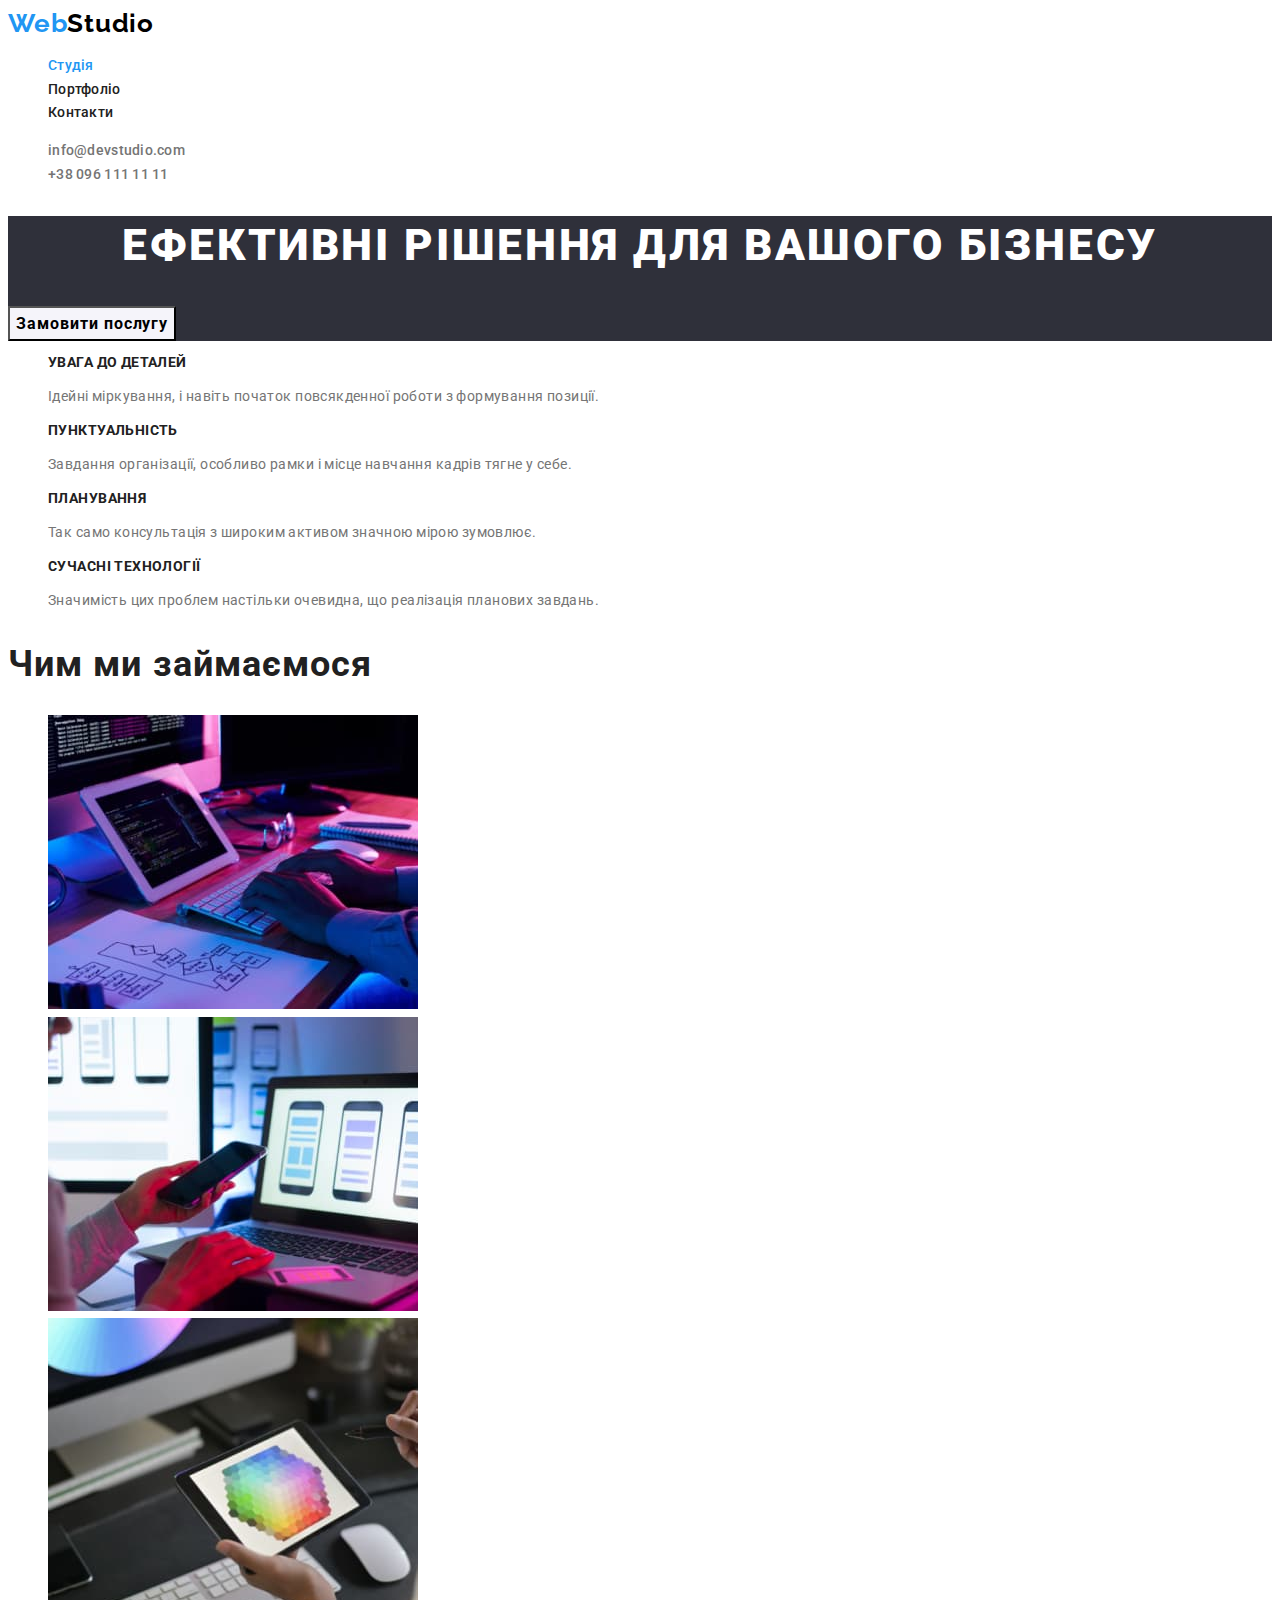
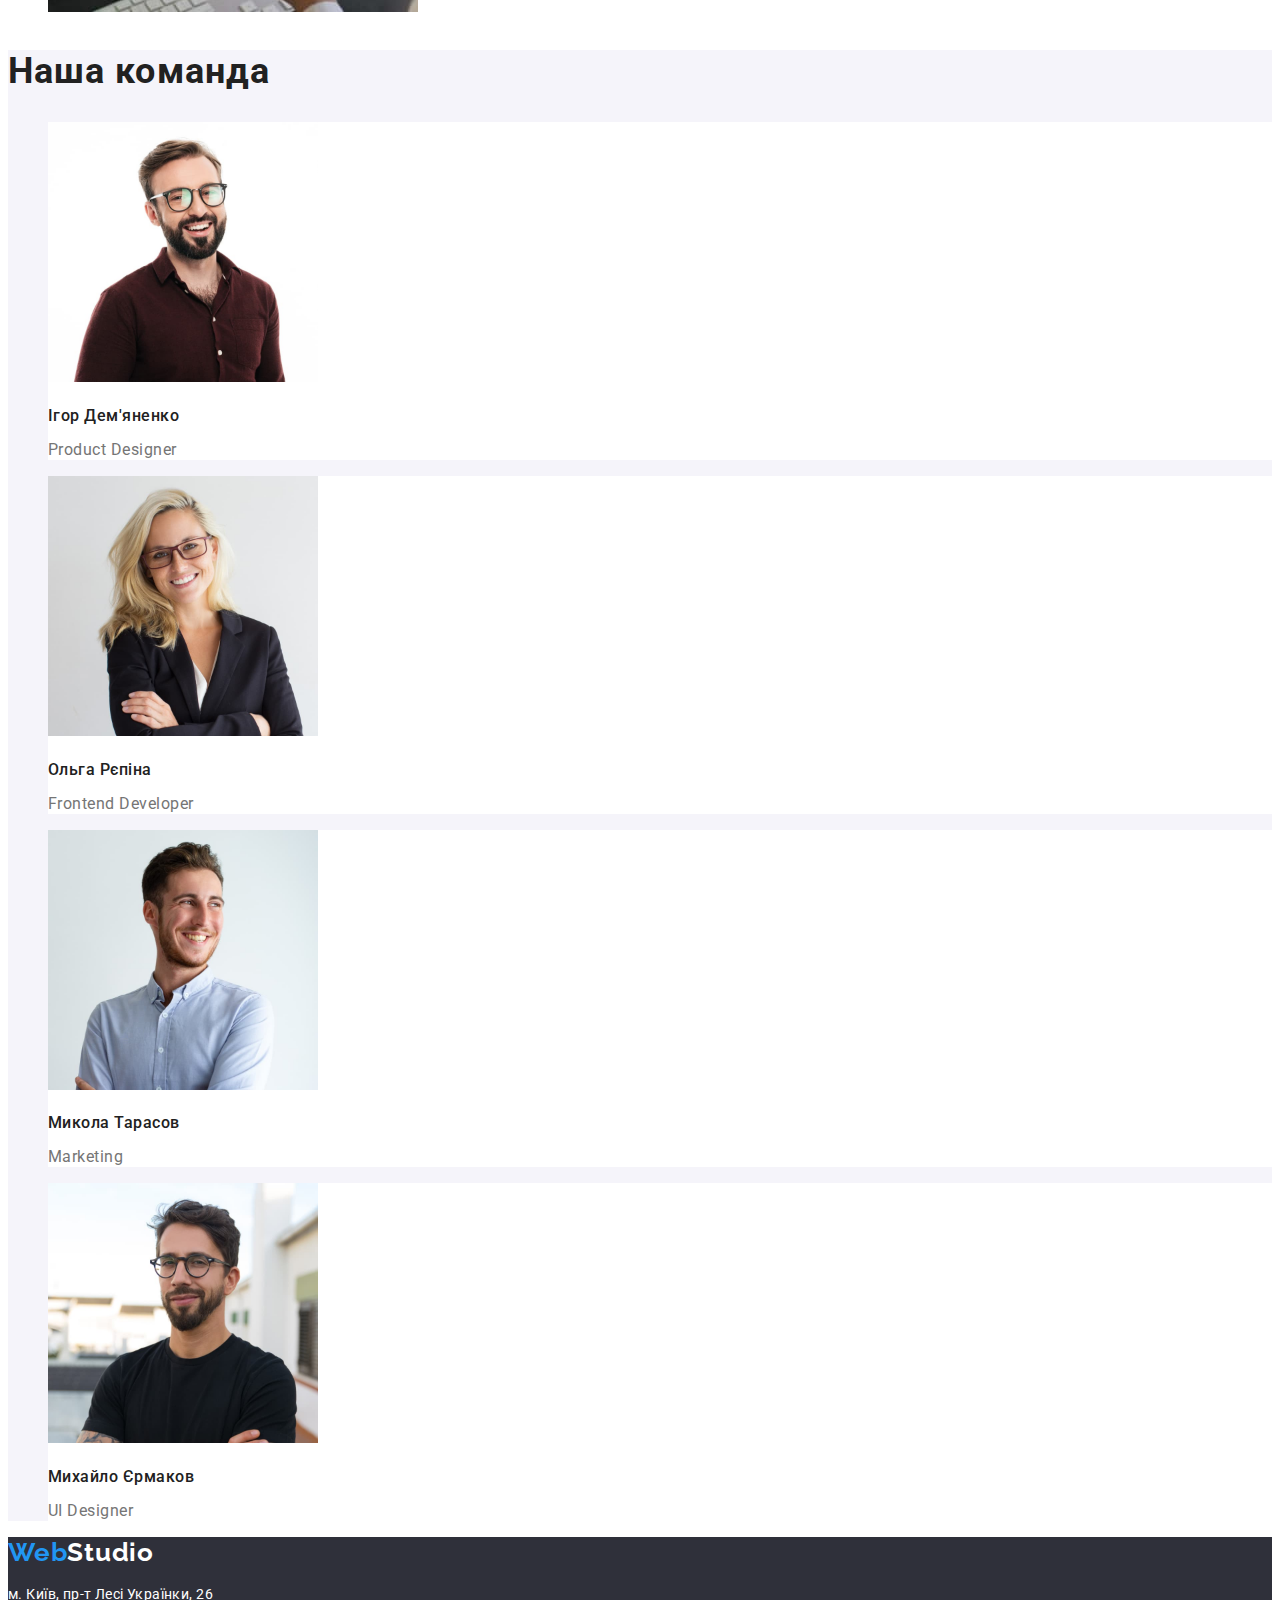
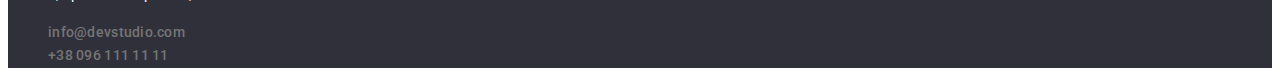
==== index.html @ d3dbfd9b "homework 2" ====
<!DOCTYPE html>
<html lang="uk">
<head>
    <meta charset="UTF-8">
    <meta http-equiv="X-UA-Compatible" content="IE=edge">
    <meta name="viewport" content="width=device-width, initial-scale=1.0">
    <title lang="en">WebStudio</title>
    <link rel="preconnect" href="https://fonts.googleapis.com">
    <link rel="preconnect" href="https://fonts.gstatic.com" crossorigin>
    <link href="https://fonts.googleapis.com/css2?family=Raleway:wght@700&family=Roboto:wght@400;500;700;900&display=swap"
        rel="stylesheet">
    <link rel="stylesheet" href="/css/styles.css">
</head>
<body>
   <header class="header">
    <!-- Logo -->
    <nav class="header-nav">
        <a class="logo" href="/"><span class="logo-web">Web</span><span class="logo-studio">Studio</span></a>
    <ul class="site-nav list">
        <li><a class="link current" href="./index.html">Студія</a></li>
        <li><a class="link" href="./portfolio.html">Портфоліо</a></li>
        <li><a class="link" href="#">Контакти</a></li>
    </ul>
    </nav>
    <ul class="list">
        <li><a class="link-contact" href="mailto:">info@devstudio.com</a></li>
        <li><a  class="link-contact" href="tel:+380961111111">+38 096 111 11 11</a></li>
    </ul>
   </header> 
   <main>
    <!-- Hero -->
    <section class="hero">
        <h1 class="hero-title"> Ефективні рішення для вашого бізнесу</h1>
        <button class="hero-btn btn" type="button">Замовити послугу</button>
    </section>
    <!-- About us -->
    <section class="futures">
        <!--Добавив цей тег спеціально як у відео у Репети-->
        <h2 class="work-spec">Особливості нашої роботи</h2> 
        <ul class="list">
            <li class="futures-list">
                <h3 class="futures-title">УВАГА ДО ДЕТАЛЕЙ</h3>
                <p>Ідейні міркування, і навіть початок повсякденної роботи з формування позиції.</p>
            </li>
            <li class="futures-list">
                <h3 class="futures-title">ПУНКТУАЛЬНІСТЬ</h3>
                <p>Завдання організації, особливо рамки і місце навчання кадрів тягне у себе.</p>
            </li>
            <li class="futures-list">
                <h3 class="futures-title">ПЛАНУВАННЯ</h3>
                <p>Так само консультація з широким активом значною мірою зумовлює.</p>
            </li>
            <li class="futures-list">
                <h3 class="futures-title">СУЧАСНІ ТЕХНОЛОГІЇ</h3>
                <p>Значимість цих проблем настільки очевидна, що реалізація планових завдань.</p>
            </li>
        </ul>
    </section>
    <section class="about">
        <h2 class="about-title">Чим ми займаємося</h2>
        <ul class="list">
            <li><img src="./images/example3.jpg" alt="працівник працює одночасно на планшеті і компютері" width="370"></li>
            <li><img src="./images/example2.jpg" alt="працівник звіряє дані зі смартфону з даними на ноутбіці" width="370"></li>
            <li><img src="./images/example1.jpg" alt="пацівник працює з планшетом" width="370"></li>
        </ul>
    </section>
    <!-- Our Team -->
    <section class="team">
        <h2 class="team-title">Наша команда</h2>
        <ul>
            <li class="team-list list">
                <img src="./images/person1.jpg" alt="Ігор Дем'яненко" width="270">
                <h3 class="team-name">Ігор Дем'яненко</h3>
                <p class="team-position" lang="en">Product Designer</p>
            </li>
            <li class="team-list list">
                <img src="./images/person2.jpg" alt="Ольга Рєпіна" width="270">
                <h3 class="team-name">Ольга Рєпіна</h3>
                <p class="team-position" lang="en">Frontend Developer</p>
            </li>
            <li class="team-list list">
                <img src="./images/person3.jpg" alt="Ольга Рєпіна" width="270">
                <h3 class="team-name">Микола Тарасов</h3>
                <p class="team-position" lang="en">Marketing</p>
            </li>
            <li class="team-list list">
                <img src="./images/person4.jpg" alt="Михайло Єрмаков" width="270">
                <h3 class="team-name">Михайло Єрмаков</h3>
                <p class="team-position" lang="en">UI Designer</p>
            </li>
        </ul>
    </section>
   </main>
   <!-- Footer -->
   <footer class="footer">
    <a class="logo" href="/"> <span class="logo-web">Web</span><span class="logo-footer">Studio</span></a>
    <address class="address">
        <p class="address-title">м. Київ, пр-т Лесі Українки, 26</p>
    <ul class="list">
        <li><a class="link-contact" href="mailto:">info@devstudio.com</a></li>
        <li><a class="link-contact" href="tel:+380961111111">+38 096 111 11 11</a></li>
    </ul>
    </address>
   </footer>
</body>
</html>
---- css/styles.css ----
/* Colors */
:root {
  --color-text: #212121;
  --secondary-text: #757575;
  --logo-color: #2196f3;
  --primary-bgr: #ffffff;
  --secondary-bgr: #2f303a;
  --boxes-color: #eeeeee;
  --filter-color: #f5f4fa;
  /* Font */
  --logo-font: "Raleway", sans-serif;
  --family-font: "Roboto", sans-serif;
}
body {
  font-family: var(--family-font);
  color: var(--color-text);
  background-color: var(--primary-bgr);
  font-weight: 400;
  font-size: 14px;
  line-height: 1.7;
}
.btn:hover,
.btn:focus {
  background: var(--logo-color);
  color: var(--primary-bgr);
  cursor: pointer;
}
.list {
  list-style: none;
}
/* Header */
.logo {
  font-family: var(--logo-font);
  font-weight: 700;
  font-size: 26px;
  line-height: 1.2;
  letter-spacing: 0.03em;
  text-decoration: none;
}
.logo-web {
  color: var(--logo-color);
}
.logo-studio {
  color: #000000;
}
.site-nav .link.current {
  color: var(--logo-color);
}

.link {
  font-weight: 500;
  font-size: 14px;
  line-height: 1.14;
  letter-spacing: 0.02em;
  text-decoration: none;
  color: var(--color-text);
}
.link:hover,
.link:focus {
  color: var(--logo-color);
}
.link-contact {
  font-weight: 500;
  font-size: 14px;
  line-height: 1.14;
  letter-spacing: 0.02em;
  text-decoration: none;
  color: var(--secondary-text);
}
.link-contact:hover,
.link-contact:focus {
  color: var(--logo-color);
}
/* Hero */
.hero {
  background: var(--secondary-bgr);
}
.hero-title {
  font-weight: 900;
  font-size: 44px;
  line-height: 1.36;
  text-align: center;
  letter-spacing: 0.06em;
  text-transform: uppercase;
  color: var(--primary-bgr);
}
.hero-btn {
  font-family: inherit;
  font-weight: 700;
  font-size: 16px;
  line-height: 1.87;
  letter-spacing: 0.06em;
  background-color: var(--filter-color);
}
/* About us */
.work-spec {
  display: none;
}
.futures-title {
  font-weight: 700;
  font-size: 14px;
  line-height: 1.14;
  letter-spacing: 0.03em;
  text-transform: uppercase;
  color: var(--color-text);
}
.futures-list {
  font-size: 14px;
  line-height: 1.71;
  letter-spacing: 0.03em;
  color: var(--secondary-text);
}
.about-title {
  font-weight: 700;
  font-size: 36px;
  line-height: 1.17;
  letter-spacing: 0.03em;
  color: var(--color-text);
}
/* Team */
.team {
  background: var(--filter-color);
}
.team-list {
  background-color: var(--primary-bgr);
}
.team-title {
  font-weight: 700;
  font-size: 36px;
  line-height: 1.17;
  letter-spacing: 0.03em;
  color: var(--color-text);
}
.team-name {
  font-weight: 500;
  font-size: 16px;
  line-height: 1.19;
  letter-spacing: 0.03em;
  color: var(--color-text);
}
.team-position {
  font-size: 16px;
  line-height: 1.18;
  letter-spacing: 0.03em;
  color: var(--secondary-text);
}
/* Footer */
.footer {
  background-color: var(--secondary-bgr);
}
.logo-footer {
  color: var(--primary-bgr);
}
.address {
  font-style: normal;
}
.address-title {
  font-size: 14px;
  line-height: 1.71;
  letter-spacing: 0.03em;
  color: var(--primary-bgr);
}

/* Portfolio */
.filter {
  display: none;
}
.filter-list {
  font-style: inherit;
  background: var(--filter-color);
  font-weight: 500;
  font-size: 16px;
  line-height: 1.62;
  text-align: center;
  letter-spacing: 0.03em;
}

.list-title {
  font-weight: 700;
  font-size: 18px;
  line-height: 2;
  letter-spacing: 0.06em;
}
.list-descrpt {
  font-size: 16px;
  line-height: 1.88;
  letter-spacing: 0.03em;
  color: var(--secondary-text);
}
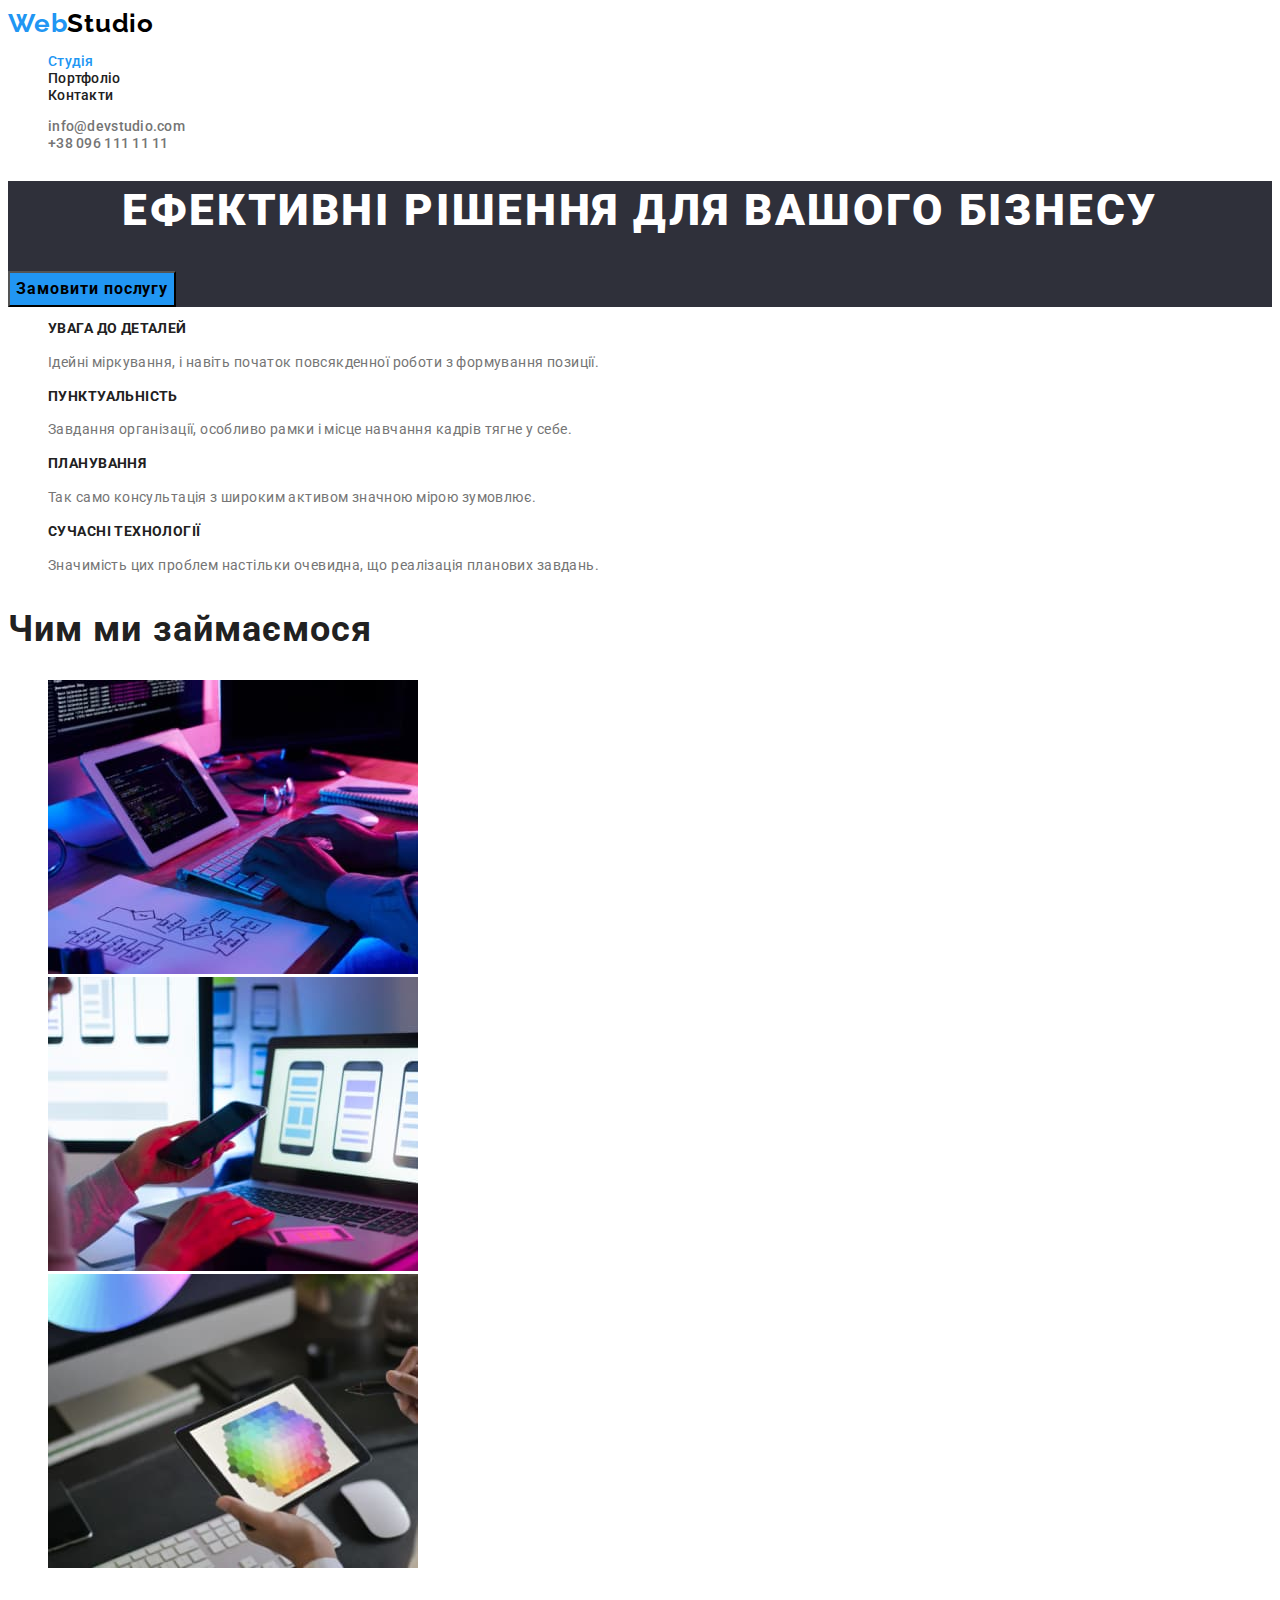
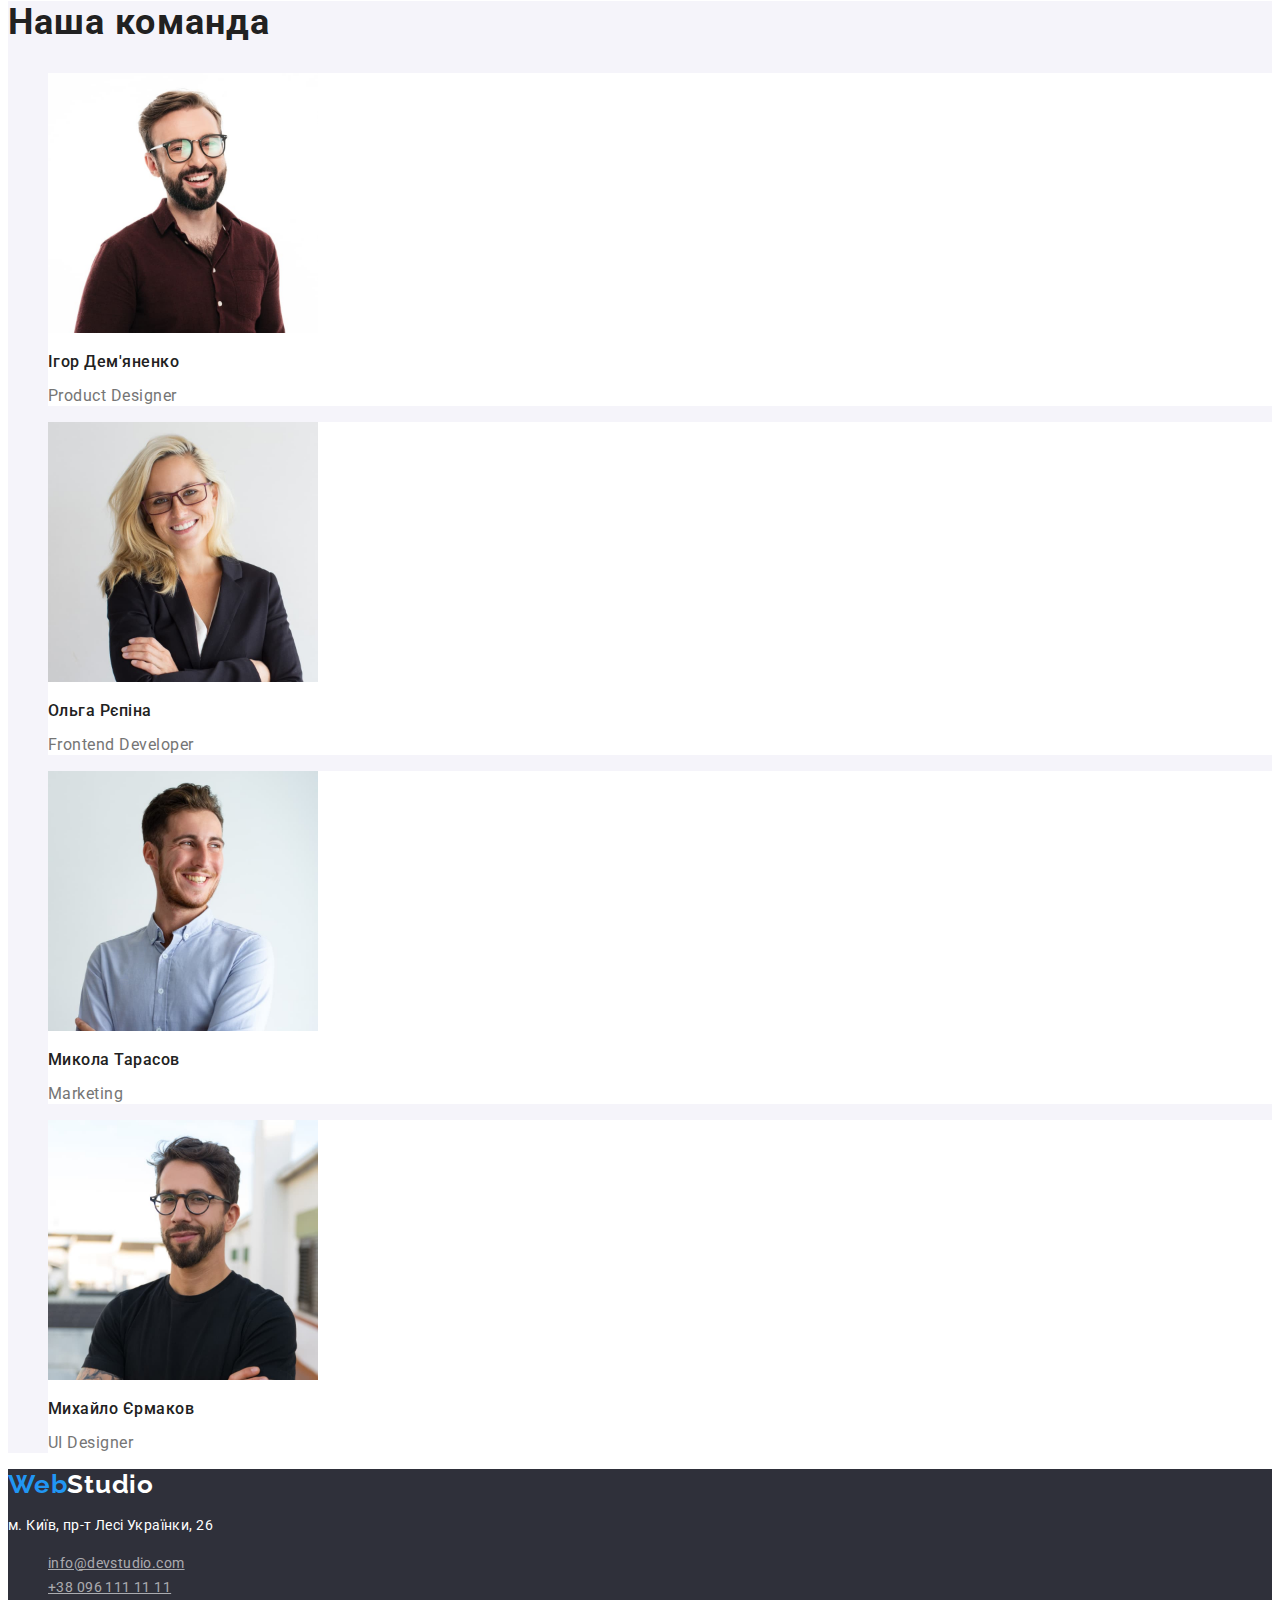
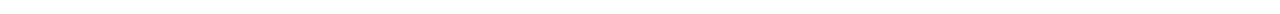
==== commit a76d0e5b: "red2" ====
--- a/index.html
+++ b/index.html
@@ -9,7 +9,7 @@
     <link rel="preconnect" href="https://fonts.gstatic.com" crossorigin>
     <link href="https://fonts.googleapis.com/css2?family=Raleway:wght@700&family=Roboto:wght@400;500;700;900&display=swap"
         rel="stylesheet">
-    <link rel="stylesheet" href="/css/styles.css">
+    <link rel="stylesheet" href="./css/styles.css">
 </head>
 <body>
    <header class="header">
@@ -31,28 +31,28 @@
     <!-- Hero -->
     <section class="hero">
         <h1 class="hero-title"> Ефективні рішення для вашого бізнесу</h1>
-        <button class="hero-btn btn" type="button">Замовити послугу</button>
+        <button class="hero-btn" type="button">Замовити послугу</button>
     </section>
     <!-- About us -->
     <section class="futures">
         <!--Добавив цей тег спеціально як у відео у Репети-->
-        <h2 class="work-spec">Особливості нашої роботи</h2> 
+        <h2 class="visually-hidden">Особливості нашої роботи</h2> 
         <ul class="list">
-            <li class="futures-list">
+            <li>
                 <h3 class="futures-title">УВАГА ДО ДЕТАЛЕЙ</h3>
-                <p>Ідейні міркування, і навіть початок повсякденної роботи з формування позиції.</p>
+                <p class="futures-text">Ідейні міркування, і навіть початок повсякденної роботи з формування позиції.</p>
             </li>
-            <li class="futures-list">
+            <li>
                 <h3 class="futures-title">ПУНКТУАЛЬНІСТЬ</h3>
-                <p>Завдання організації, особливо рамки і місце навчання кадрів тягне у себе.</p>
+                <p class="futures-text">Завдання організації, особливо рамки і місце навчання кадрів тягне у себе.</p>
             </li>
-            <li class="futures-list">
+            <li>
                 <h3 class="futures-title">ПЛАНУВАННЯ</h3>
-                <p>Так само консультація з широким активом значною мірою зумовлює.</p>
+                <p class="futures-text">Так само консультація з широким активом значною мірою зумовлює.</p>
             </li>
-            <li class="futures-list">
+            <li>
                 <h3 class="futures-title">СУЧАСНІ ТЕХНОЛОГІЇ</h3>
-                <p>Значимість цих проблем настільки очевидна, що реалізація планових завдань.</p>
+                <p class="futures-text">Значимість цих проблем настільки очевидна, що реалізація планових завдань.</p>
             </li>
         </ul>
     </section>
@@ -97,8 +97,8 @@
     <address class="address">
         <p class="address-title">м. Київ, пр-т Лесі Українки, 26</p>
     <ul class="list">
-        <li><a class="link-contact" href="mailto:">info@devstudio.com</a></li>
-        <li><a class="link-contact" href="tel:+380961111111">+38 096 111 11 11</a></li>
+        <li><a class="footer-contact" href="mailto:">info@devstudio.com</a></li>
+        <li><a class="footer-contact" href="tel:+380961111111">+38 096 111 11 11</a></li>
     </ul>
     </address>
    </footer>
--- a/css/styles.css
+++ b/css/styles.css
@@ -7,6 +7,8 @@
   --secondary-bgr: #2f303a;
   --boxes-color: #eeeeee;
   --filter-color: #f5f4fa;
+  --hero-button: #188ce8;
+
   /* Font */
   --logo-font: "Raleway", sans-serif;
   --family-font: "Roboto", sans-serif;
@@ -15,9 +17,7 @@
   font-family: var(--family-font);
   color: var(--color-text);
   background-color: var(--primary-bgr);
-  font-weight: 400;
-  font-size: 14px;
-  line-height: 1.7;
+  font-size: 14px;
 }
 .btn:hover,
 .btn:focus {
@@ -90,11 +90,25 @@
   font-size: 16px;
   line-height: 1.87;
   letter-spacing: 0.06em;
-  background-color: var(--filter-color);
+  background-color: var(--logo-color);
+}
+.hero-btn:hover,
+.hero-btn:focus {
+  background-color: var(--hero-button);
 }
 /* About us */
-.work-spec {
-  display: none;
+.visually-hidden {
+  position: absolute;
+  width: 1px;
+  height: 1px;
+  margin: -1px;
+  border: 0;
+  padding: 0;
+
+  white-space: nowrap;
+  clip-path: inset(100%);
+  clip: rect(0 0 0 0);
+  overflow: hidden;
 }
 .futures-title {
   font-weight: 700;
@@ -104,7 +118,7 @@
   text-transform: uppercase;
   color: var(--color-text);
 }
-.futures-list {
+.futures-text {
   font-size: 14px;
   line-height: 1.71;
   letter-spacing: 0.03em;
@@ -160,14 +174,20 @@
   letter-spacing: 0.03em;
   color: var(--primary-bgr);
 }
+.footer-contact {
+  font-size: 14px;
+  line-height: 1.71;
+  letter-spacing: 0.03em;
+  color: rgba(255, 255, 255, 0.6);
+}
 
 /* Portfolio */
 .filter {
   display: none;
 }
 .filter-list {
-  font-style: inherit;
-  background: var(--filter-color);
+  font-family: inherit;
+  background-color: var(--filter-color);
   font-weight: 500;
   font-size: 16px;
   line-height: 1.62;
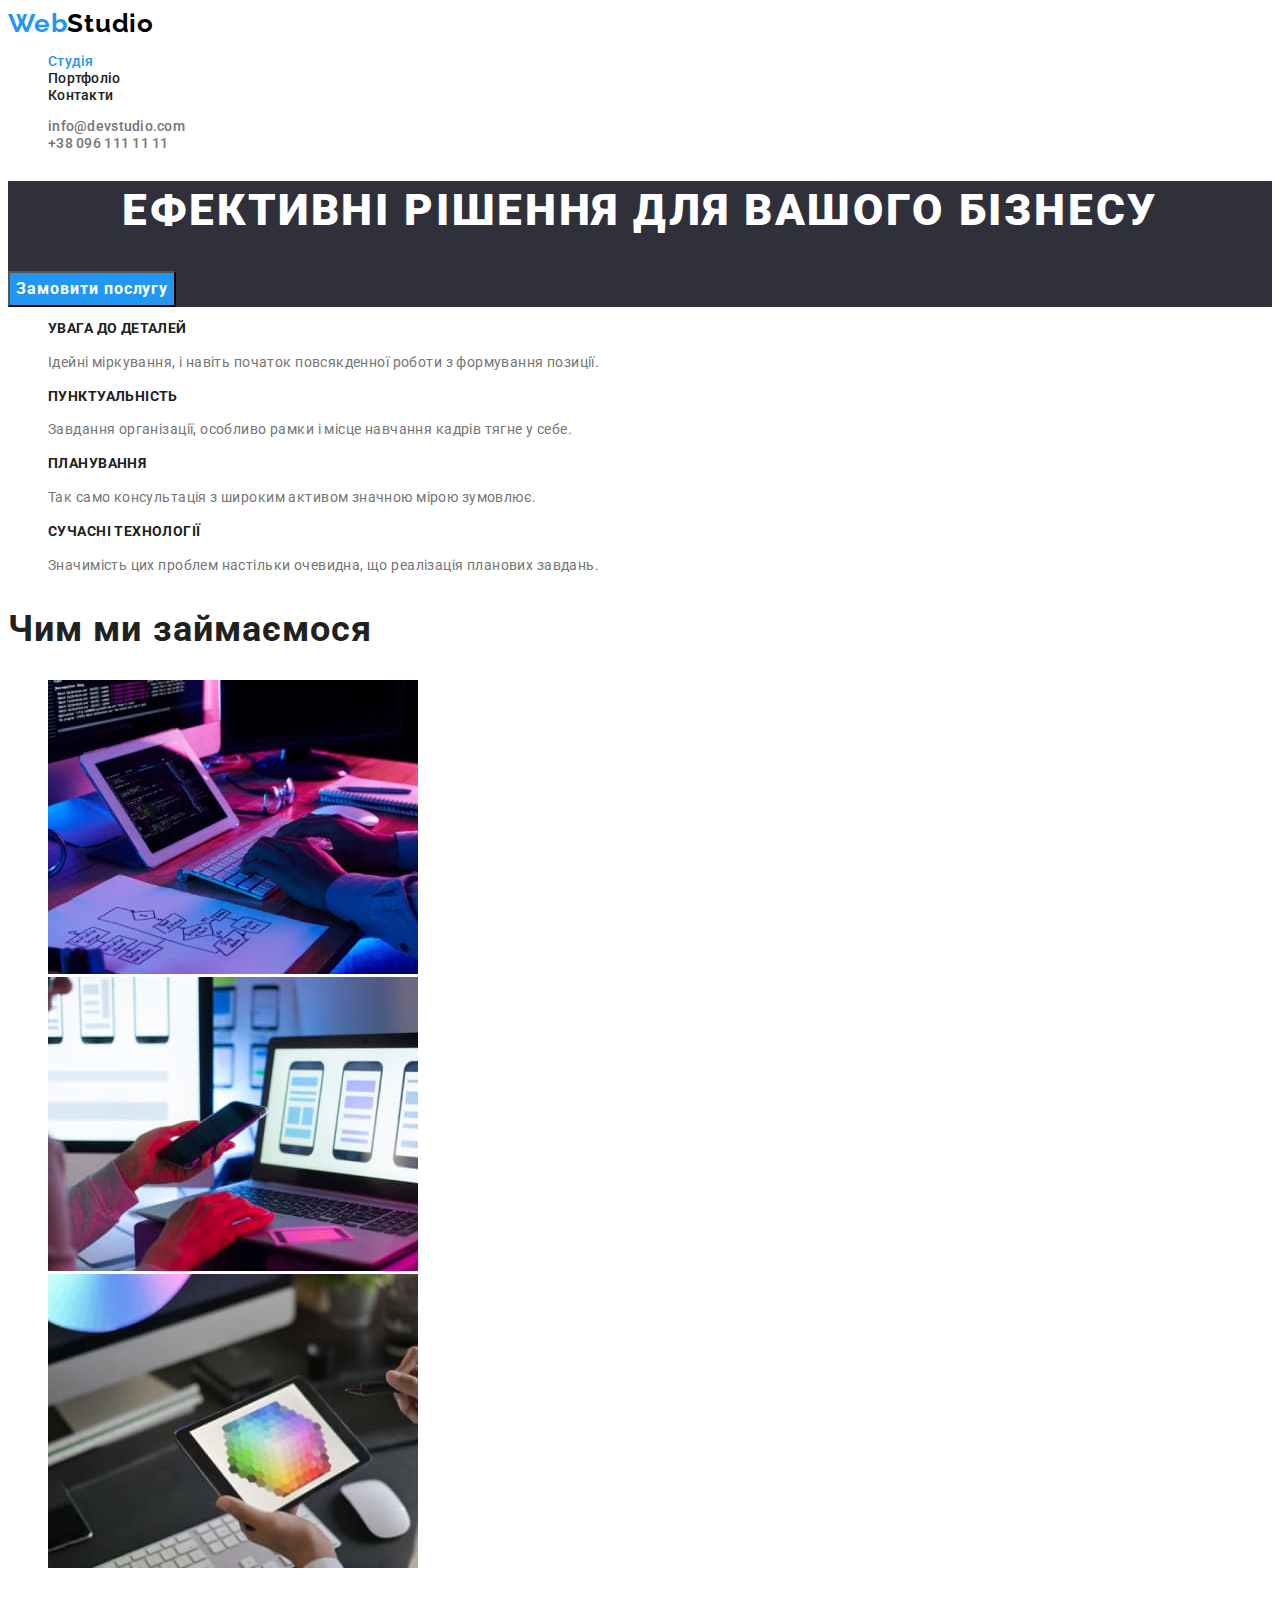
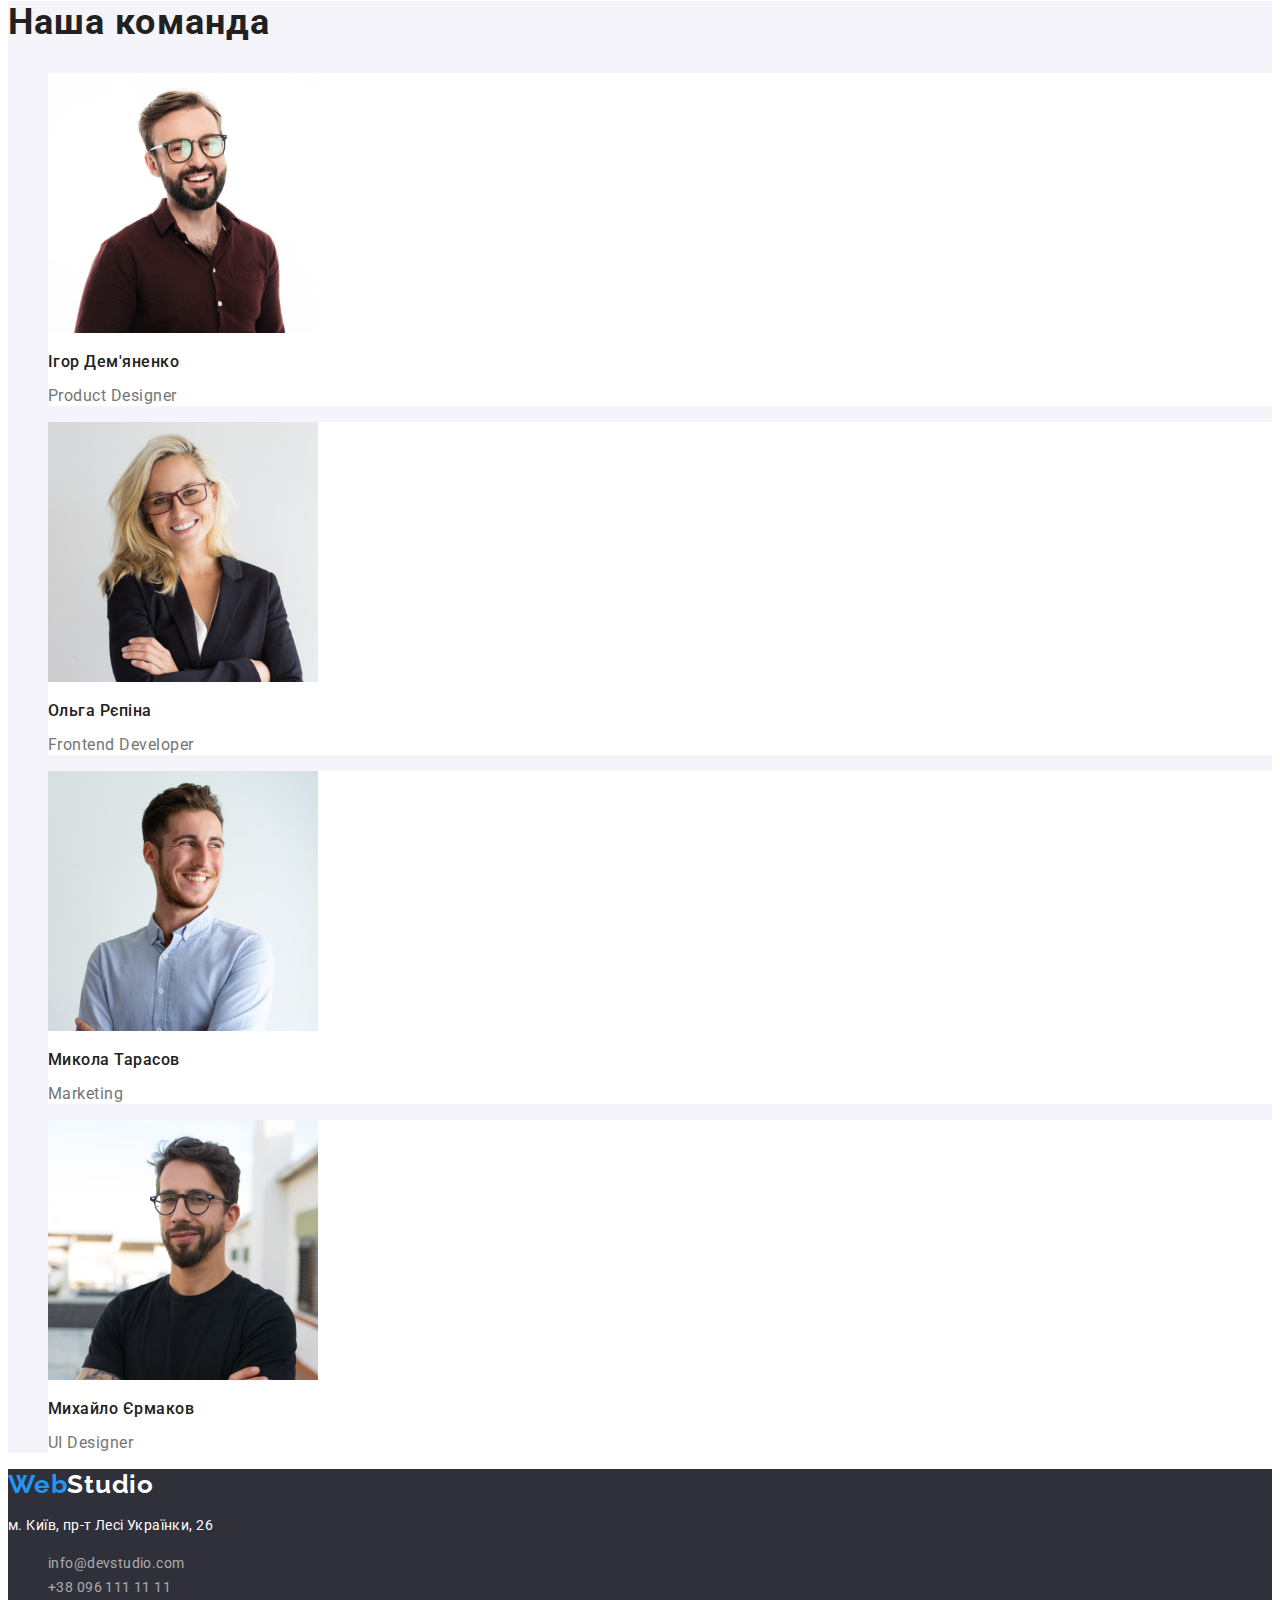
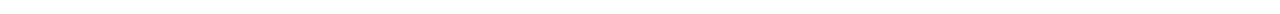
==== commit 5a03aa94: "red" ====
--- a/index.html
+++ b/index.html
@@ -1,5 +1,6 @@
 <!DOCTYPE html>
 <html lang="uk">
+
 <head>
     <meta charset="UTF-8">
     <meta http-equiv="X-UA-Compatible" content="IE=edge">
@@ -7,100 +8,108 @@
     <title lang="en">WebStudio</title>
     <link rel="preconnect" href="https://fonts.googleapis.com">
     <link rel="preconnect" href="https://fonts.gstatic.com" crossorigin>
-    <link href="https://fonts.googleapis.com/css2?family=Raleway:wght@700&family=Roboto:wght@400;500;700;900&display=swap"
+    <link
+        href="https://fonts.googleapis.com/css2?family=Raleway:wght@700&family=Roboto:wght@400;500;700;900&display=swap"
         rel="stylesheet">
     <link rel="stylesheet" href="./css/styles.css">
 </head>
+
 <body>
-   <header class="header">
-    <!-- Logo -->
-    <nav class="header-nav">
-        <a class="logo" href="/"><span class="logo-web">Web</span><span class="logo-studio">Studio</span></a>
-    <ul class="site-nav list">
-        <li><a class="link current" href="./index.html">Студія</a></li>
-        <li><a class="link" href="./portfolio.html">Портфоліо</a></li>
-        <li><a class="link" href="#">Контакти</a></li>
-    </ul>
-    </nav>
-    <ul class="list">
-        <li><a class="link-contact" href="mailto:">info@devstudio.com</a></li>
-        <li><a  class="link-contact" href="tel:+380961111111">+38 096 111 11 11</a></li>
-    </ul>
-   </header> 
-   <main>
-    <!-- Hero -->
-    <section class="hero">
-        <h1 class="hero-title"> Ефективні рішення для вашого бізнесу</h1>
-        <button class="hero-btn" type="button">Замовити послугу</button>
-    </section>
-    <!-- About us -->
-    <section class="futures">
-        <!--Добавив цей тег спеціально як у відео у Репети-->
-        <h2 class="visually-hidden">Особливості нашої роботи</h2> 
+    <header class="header">
+        <!-- Logo -->
+        <nav class="header-nav">
+            <a class="logo" href="/"><span class="logo-web">Web</span><span class="logo-studio">Studio</span></a>
+            <ul class="site-nav list">
+                <li><a class="link current" href="./index.html">Студія</a></li>
+                <li><a class="link" href="./portfolio.html">Портфоліо</a></li>
+                <li><a class="link" href="#">Контакти</a></li>
+            </ul>
+        </nav>
         <ul class="list">
-            <li>
-                <h3 class="futures-title">УВАГА ДО ДЕТАЛЕЙ</h3>
-                <p class="futures-text">Ідейні міркування, і навіть початок повсякденної роботи з формування позиції.</p>
-            </li>
-            <li>
-                <h3 class="futures-title">ПУНКТУАЛЬНІСТЬ</h3>
-                <p class="futures-text">Завдання організації, особливо рамки і місце навчання кадрів тягне у себе.</p>
-            </li>
-            <li>
-                <h3 class="futures-title">ПЛАНУВАННЯ</h3>
-                <p class="futures-text">Так само консультація з широким активом значною мірою зумовлює.</p>
-            </li>
-            <li>
-                <h3 class="futures-title">СУЧАСНІ ТЕХНОЛОГІЇ</h3>
-                <p class="futures-text">Значимість цих проблем настільки очевидна, що реалізація планових завдань.</p>
-            </li>
+            <li><a class="link-contact" href="mailto:">info@devstudio.com</a></li>
+            <li><a class="link-contact" href="tel:+380961111111">+38 096 111 11 11</a></li>
         </ul>
-    </section>
-    <section class="about">
-        <h2 class="about-title">Чим ми займаємося</h2>
-        <ul class="list">
-            <li><img src="./images/example3.jpg" alt="працівник працює одночасно на планшеті і компютері" width="370"></li>
-            <li><img src="./images/example2.jpg" alt="працівник звіряє дані зі смартфону з даними на ноутбіці" width="370"></li>
-            <li><img src="./images/example1.jpg" alt="пацівник працює з планшетом" width="370"></li>
-        </ul>
-    </section>
-    <!-- Our Team -->
-    <section class="team">
-        <h2 class="team-title">Наша команда</h2>
-        <ul>
-            <li class="team-list list">
-                <img src="./images/person1.jpg" alt="Ігор Дем'яненко" width="270">
-                <h3 class="team-name">Ігор Дем'яненко</h3>
-                <p class="team-position" lang="en">Product Designer</p>
-            </li>
-            <li class="team-list list">
-                <img src="./images/person2.jpg" alt="Ольга Рєпіна" width="270">
-                <h3 class="team-name">Ольга Рєпіна</h3>
-                <p class="team-position" lang="en">Frontend Developer</p>
-            </li>
-            <li class="team-list list">
-                <img src="./images/person3.jpg" alt="Ольга Рєпіна" width="270">
-                <h3 class="team-name">Микола Тарасов</h3>
-                <p class="team-position" lang="en">Marketing</p>
-            </li>
-            <li class="team-list list">
-                <img src="./images/person4.jpg" alt="Михайло Єрмаков" width="270">
-                <h3 class="team-name">Михайло Єрмаков</h3>
-                <p class="team-position" lang="en">UI Designer</p>
-            </li>
-        </ul>
-    </section>
-   </main>
-   <!-- Footer -->
-   <footer class="footer">
-    <a class="logo" href="/"> <span class="logo-web">Web</span><span class="logo-footer">Studio</span></a>
-    <address class="address">
-        <p class="address-title">м. Київ, пр-т Лесі Українки, 26</p>
-    <ul class="list">
-        <li><a class="footer-contact" href="mailto:">info@devstudio.com</a></li>
-        <li><a class="footer-contact" href="tel:+380961111111">+38 096 111 11 11</a></li>
-    </ul>
-    </address>
-   </footer>
+    </header>
+    <main>
+        <!-- Hero -->
+        <section class="hero">
+            <h1 class="hero-title"> Ефективні рішення для вашого бізнесу</h1>
+            <button class="hero-btn" type="button">Замовити послугу</button>
+        </section>
+        <!-- About us -->
+        <section class="futures">
+            <!--Добавив цей тег спеціально як у відео у Репети-->
+            <h2 class="visually-hidden">Особливості нашої роботи</h2>
+            <ul class="list">
+                <li>
+                    <h3 class="futures-title">УВАГА ДО ДЕТАЛЕЙ</h3>
+                    <p class="futures-text">Ідейні міркування, і навіть початок повсякденної роботи з формування
+                        позиції.</p>
+                </li>
+                <li>
+                    <h3 class="futures-title">ПУНКТУАЛЬНІСТЬ</h3>
+                    <p class="futures-text">Завдання організації, особливо рамки і місце навчання кадрів тягне у себе.
+                    </p>
+                </li>
+                <li>
+                    <h3 class="futures-title">ПЛАНУВАННЯ</h3>
+                    <p class="futures-text">Так само консультація з широким активом значною мірою зумовлює.</p>
+                </li>
+                <li>
+                    <h3 class="futures-title">СУЧАСНІ ТЕХНОЛОГІЇ</h3>
+                    <p class="futures-text">Значимість цих проблем настільки очевидна, що реалізація планових завдань.
+                    </p>
+                </li>
+            </ul>
+        </section>
+        <section class="about">
+            <h2 class="about-title">Чим ми займаємося</h2>
+            <ul class="list">
+                <li><img src="./images/example3.jpg" alt="працівник працює одночасно на планшеті і компютері"
+                        width="370"></li>
+                <li><img src="./images/example2.jpg" alt="працівник звіряє дані зі смартфону з даними на ноутбіці"
+                        width="370"></li>
+                <li><img src="./images/example1.jpg" alt="пацівник працює з планшетом" width="370"></li>
+            </ul>
+        </section>
+        <!-- Our Team -->
+        <section class="team">
+            <h2 class="team-title">Наша команда</h2>
+            <ul>
+                <li class="team-list list">
+                    <img src="./images/person1.jpg" alt="Ігор Дем'яненко" width="270">
+                    <h3 class="team-name">Ігор Дем'яненко</h3>
+                    <p class="team-position" lang="en">Product Designer</p>
+                </li>
+                <li class="team-list list">
+                    <img src="./images/person2.jpg" alt="Ольга Рєпіна" width="270">
+                    <h3 class="team-name">Ольга Рєпіна</h3>
+                    <p class="team-position" lang="en">Frontend Developer</p>
+                </li>
+                <li class="team-list list">
+                    <img src="./images/person3.jpg" alt="Ольга Рєпіна" width="270">
+                    <h3 class="team-name">Микола Тарасов</h3>
+                    <p class="team-position" lang="en">Marketing</p>
+                </li>
+                <li class="team-list list">
+                    <img src="./images/person4.jpg" alt="Михайло Єрмаков" width="270">
+                    <h3 class="team-name">Михайло Єрмаков</h3>
+                    <p class="team-position" lang="en">UI Designer</p>
+                </li>
+            </ul>
+        </section>
+    </main>
+    <!-- Footer -->
+    <footer class="footer">
+        <a class="logo" href="/"> <span class="logo-web">Web</span><span class="logo-footer">Studio</span></a>
+        <address class="address">
+            <p class="address-title">м. Київ, пр-т Лесі Українки, 26</p>
+            <ul class="list">
+                <li><a class="footer-contact" href="mailto:">info@devstudio.com</a></li>
+                <li><a class="footer-contact" href="tel:+380961111111">+38 096 111 11 11</a></li>
+            </ul>
+        </address>
+    </footer>
 </body>
+
 </html>--- a/css/styles.css
+++ b/css/styles.css
@@ -91,6 +91,8 @@
   line-height: 1.87;
   letter-spacing: 0.06em;
   background-color: var(--logo-color);
+  color: var(--primary-bgr);
+  cursor: pointer;
 }
 .hero-btn:hover,
 .hero-btn:focus {
@@ -179,6 +181,11 @@
   line-height: 1.71;
   letter-spacing: 0.03em;
   color: rgba(255, 255, 255, 0.6);
+  text-decoration: none;
+}
+.footer-contact:hover,
+.footer-contact:focus {
+  color: var(--logo-color);
 }
 
 /* Portfolio */
@@ -194,16 +201,22 @@
   text-align: center;
   letter-spacing: 0.03em;
 }
-
+.list-link {
+  text-decoration: none;
+}
 .list-title {
   font-weight: 700;
   font-size: 18px;
   line-height: 2;
   letter-spacing: 0.06em;
-}
+  color: var(--color-text);
+  text-decoration: none;
+}
+
 .list-descrpt {
   font-size: 16px;
   line-height: 1.88;
   letter-spacing: 0.03em;
   color: var(--secondary-text);
-}
+  text-decoration: none;
+}
